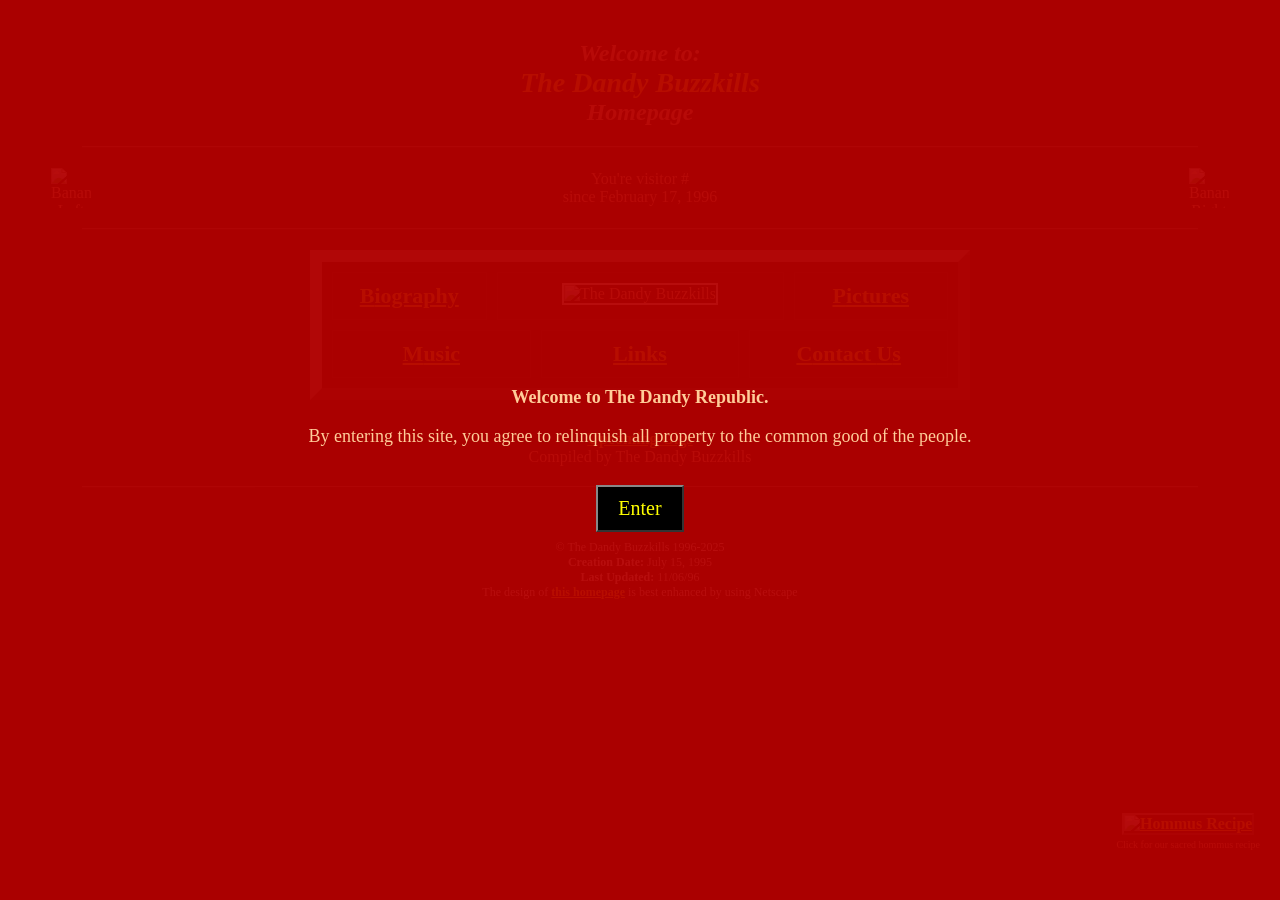
==== index.html @ 23c21dee "updated everything" ====
<!DOCTYPE html>
<html>
<head>
  <meta name="viewport" content="width=device-width, initial-scale=1.0">
  <title>The Dandy Buzzkills Homepage</title>
  <link rel="stylesheet" href="styles/master.css">
  <link rel="stylesheet" href="styles/index.css">
  <script>
    // Show the welcome overlay at most once per browser session, and
    // only when the user arrives from outside the site (not from another
    // internal page). Uses sessionStorage to remember that we've shown it.
    window.addEventListener('load', function () {
      try {
        const alreadyShown = sessionStorage.getItem('welcome_overlay_shown');
        // Determine whether the referrer is same-origin (an internal navigation)
        let refIsInternal = false;
        if (document.referrer) {
          try {
            const refUrl = new URL(document.referrer);
            refIsInternal = refUrl.origin === location.origin;
          } catch (e) {
            refIsInternal = false;
          }
        }

        // Only show overlay when NOT already shown and NOT an internal navigation
        if (!alreadyShown && !refIsInternal) {
          const overlay = document.createElement('div');
          overlay.id = 'welcome-overlay';
          overlay.innerHTML = `
            <div>
              <p><strong>Welcome to The Dandy Republic.</strong></p>
              <p>By entering this site, you agree to relinquish all property to the common good of the people.</p>
              <button id="welcome-enter">Enter</button>
            </div>
          `;
          document.body.appendChild(overlay);

          // Mark as shown so it won't appear again this session
          try { sessionStorage.setItem('welcome_overlay_shown', '1'); } catch (e) { /* ignore */ }

          // Hook the button to remove overlay
          document.getElementById('welcome-enter').addEventListener('click', function () {
            const el = document.getElementById('welcome-overlay');
            if (el) el.remove();
          });
        }
      } catch (err) {
        // if anything goes wrong, fail silently (no overlay)
        console.warn('welcome overlay logic error', err);
      }
    });
  </script>
</head>
<body>
  <h2><i>Welcome to:<br><span class="highlight">The Dandy Buzzkills</span><br>Homepage</i></h2>

  <hr>

  <div class="banner" style="display: flex; justify-content: space-between; align-items: center; max-width: 95%; margin: 0 auto; flex-wrap: wrap; gap: 10px;">
    <img src="images/banana.gif" alt="Banana Left" width="40" height="40">
    <p style="margin: 0;">You're visitor # <span class="visitor-count">
      <script type="text/javascript" src="https://counter.websiteout.com/js/2/4/12/0"></script>
    </span><br>since February 17, 1996</p>
    <img src="images/banana.gif" alt="Banana Right" width="40" height="40">
  </div>

  <hr>

  <div class="content-box">
    <div class="nav-grid">
      <div class="nav-row">
        <div class="nav-item"><a href="biographies.html"><span>B</span>iography</a></div>
        <div class="nav-image"><img src="images/banner.jpg" alt="The Dandy Buzzkills"></div>
        <div class="nav-item"><a href="pictures.html"><span>P</span>ictures</a></div>
      </div>
      <div class="nav-row">
        <div class="nav-item"><a href="music.html"><span>M</span>usic</a></div>
        <div class="nav-item"><a href="links.html"><span>L</span>inks</a></div>
        <div class="nav-item"><a href="contact.html"><span>C</span>ontact <span>U</span>s</a></div>
      </div>
    </div>
  </div>

  <p><a href="#">Upcoming Gigs</a><br>Compiled by The Dandy Buzzkills</p>

  <hr>

  <div class="footer">
    <p>© The Dandy Buzzkills 1996-2025<br>
    <b>Creation Date:</b> July 15, 1995<br>
    <b>Last Updated:</b> 11/06/96<br>
    The design of <a href="#">this homepage</a> is best enhanced by using Netscape</p>
  </div>
  <div class="hommus-widget">
    <a href="hummus.html" target="_blank">
      <img src="images/hommus.png" alt="Hommus Recipe">
    </a>
    <p>Click for our sacred hommus recipe</p>
  </div>
<script>
  const hommus = document.querySelector('.hommus-widget');
  const img = hommus.querySelector('img');
  img.addEventListener('mouseenter', () => {
    const maxX = window.innerWidth - hommus.offsetWidth;
    const maxY = window.innerHeight - hommus.offsetHeight;
    const newX = Math.floor(Math.random() * maxX);
    const newY = Math.floor(Math.random() * maxY);
    hommus.style.left = newX + 'px';
    hommus.style.top = newY + 'px';
    hommus.style.right = 'auto';
    hommus.style.bottom = 'auto';
  });
</script>
</body>
</html>
---- styles/master.css ----
/* ===== Global theme & primitives ===== */
:root{
  --bg: #000;
  --fg: #ffcc99;
  --accent: yellow;
  --panel: #111;
  --rule: #666;
  --muted-border: rgba(255,255,255,0.1);
}

*{box-sizing:border-box}

html,body{
  height:100%;
}

body{
  margin:0;
  background:var(--bg);
  color:var(--fg);
  font-family: "Times New Roman", serif;
  text-align:center;
  padding:20px;
}

/* Type */
h1{
  color:var(--accent);
  font-size:32px;
  margin:0 0 20px;
}

a{
  color:var(--accent);
  text-decoration:underline;
  font-weight:bold;
}

/* Rules / separators */
hr{
  border:0;
  border-top:2px ridge var(--rule);
  margin:20px auto;
  width:90%;
}

/* Generic content box used across pages */
.content-box{
  border:12px outset #888;
  margin:0 auto 30px;
  width:min(95%, 660px);
  background:var(--bg);
  padding:10px;
}

/* Generic interactive affordance */
button:hover{
  background:var(--accent);
  color:#000;
  cursor:pointer;
}

.footer{
    padding: 20px;
}
---- styles/index.css ----
.nav-grid {
  display: flex;
  flex-direction: column;
  gap: 10px;
}
.nav-row {
  display: flex;
  flex-direction: row;
  justify-content: space-between;
  gap: 10px;
  flex-wrap: nowrap;
}
.nav-item {
  flex: 1;
  font-size: 22px;
  border: 1px solid rgba(255, 255, 255, 0.1);
  padding: 10px;
  color: yellow;
}
.nav-image {
  flex: 2;
  border: 1px solid rgba(255, 255, 255, 0.1);
  padding: 10px;
}
.nav-image img {
  width: 100%;
  height: auto;
  border: 2px solid #fff;
  box-sizing: border-box;
}
.highlight {
  font-size: 28px;
  color: yellow;
}
.subtitle {
  font-size: 22px;
  font-style: italic;
  color: #996666;
}
.visitor-count {
  color: #00ffff;
  font-weight: bold;
}
.footer {
  font-size: 12px;
  margin-top: 20px;
  color: white;
}

.image-center {
  width: 100%;
  max-width: 100%;
  height: auto;
  border: 2px solid #fff;
  box-sizing: border-box;
}

@media (max-width: 600px) {
  .nav-row {
    flex-direction: column;
    align-items: stretch;
  }
}

/* Mobile-only tweaks: do not affect desktop layout */
@media (max-width: 420px) {
  .nav-item { font-size: 18px; padding: 12px; }
  .nav-image { padding: 8px; }
  .highlight { font-size: 22px; }
  .visitor-count { font-size: 14px; }

  /* Make hommus widget less intrusive on small screens */
  .hommus-widget { position: fixed; right: 12px; bottom: 12px; }
  .hommus-widget img { width:48px; height:48px; }
  .hommus-widget p { font-size: 11px; }

  /* Reduce welcome overlay text size on small phones */
  #welcome-overlay { font-size: 16px; padding: 12px; }
  #welcome-overlay button { font-size: 18px; padding: 8px 14px; }
}

#welcome-overlay {
  position: fixed;
  top: 0;
  left: 0;
  width: 100%;
  height: 100%;
  background: rgba(180, 0, 0, 0.95);
  color: #ffcc99;
  display: flex;
  flex-direction: column;
  justify-content: center;
  align-items: center;
  z-index: 9999;
  font-size: 18px;
  padding: 20px;
}
#welcome-overlay button {
  margin-top: 20px;
  font-size: 20px;
  padding: 10px 20px;
  border: 2px outset #888;
  background: black;
  color: yellow;
  font-family: 'Times New Roman', serif;
  cursor: pointer;
}
.hommus-widget {
  position: absolute;
  right: 20px;
  bottom: 40px;
  animation: pulse 1s infinite ease-in-out;
  text-align: center;
  transition: all 0.2s ease;
}

.hommus-widget img {
  width: 60px;
  height: 60px;
  border: 2px outset #888;
  cursor: pointer;
}

.hommus-widget p {
  color: #ffcc99;
  font-size: 10px;
  margin-top: 4px;
}

@keyframes pulse {
  0% { transform: scale(1); opacity: 1; }
  50% { transform: scale(1.15); opacity: 0.7; }
  100% { transform: scale(1); opacity: 1; }
}
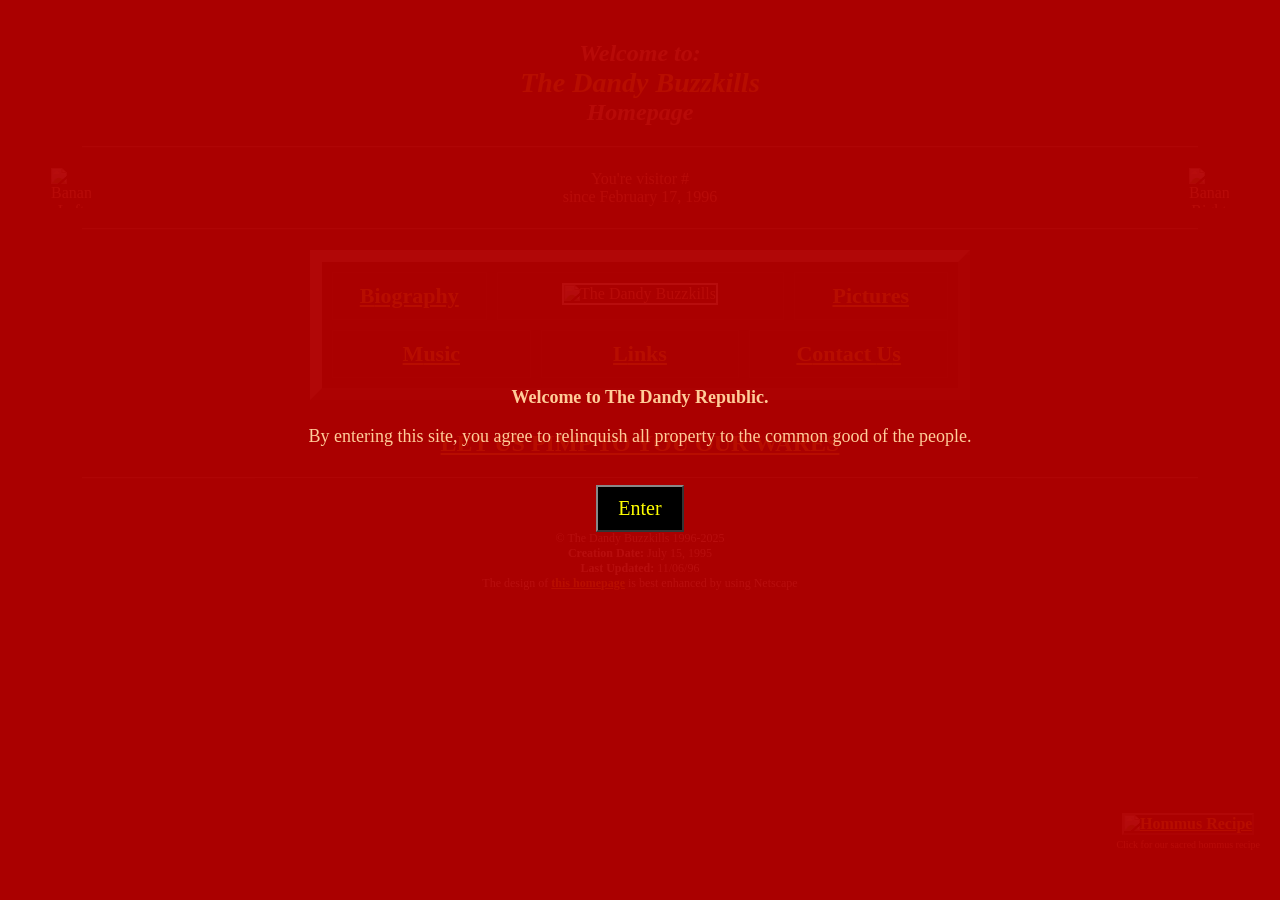
==== commit 60e93951: "?" ====
--- a/index.html
+++ b/index.html
@@ -82,7 +82,7 @@
     </div>
   </div>
 
-  <p><a href="#">Upcoming Gigs</a><br>Compiled by The Dandy Buzzkills</p>
+  <h2><a href="https://thedandybuzzkills.bigcartel.com/">LET US PIMP TO YOU OUR WARES</a></h2>
 
   <hr>
 
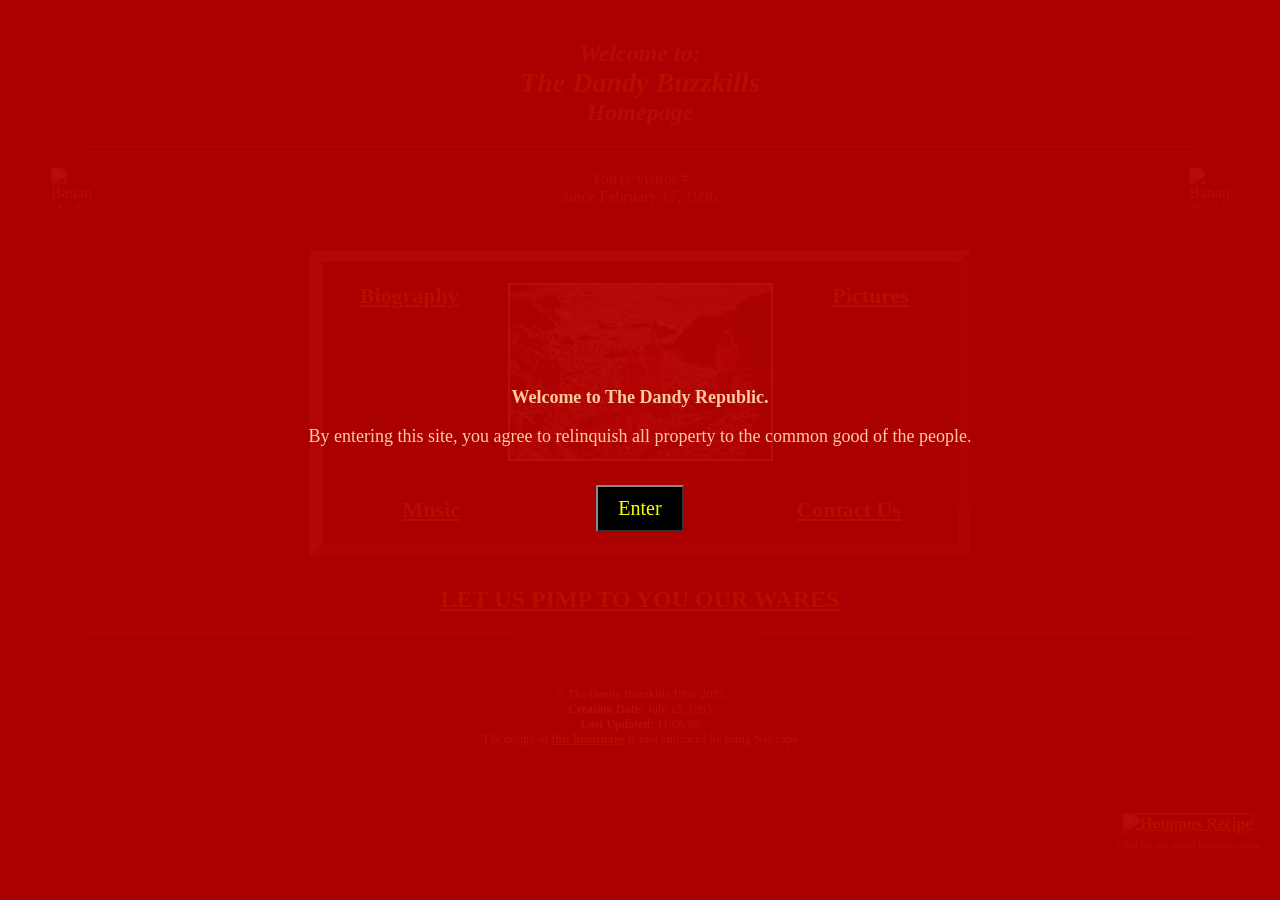
==== commit 699087dd: "Thumbs" ====
--- a/index.html
+++ b/index.html
@@ -71,7 +71,7 @@
     <div class="nav-grid">
       <div class="nav-row">
         <div class="nav-item"><a href="biographies.html"><span>B</span>iography</a></div>
-        <div class="nav-image"><img src="images/banner.jpg" alt="The Dandy Buzzkills"></div>
+        <div class="nav-image"><img src="images/thumbs/banner.jpg" alt="The Dandy Buzzkills"></div>
         <div class="nav-item"><a href="pictures.html"><span>P</span>ictures</a></div>
       </div>
       <div class="nav-row">
